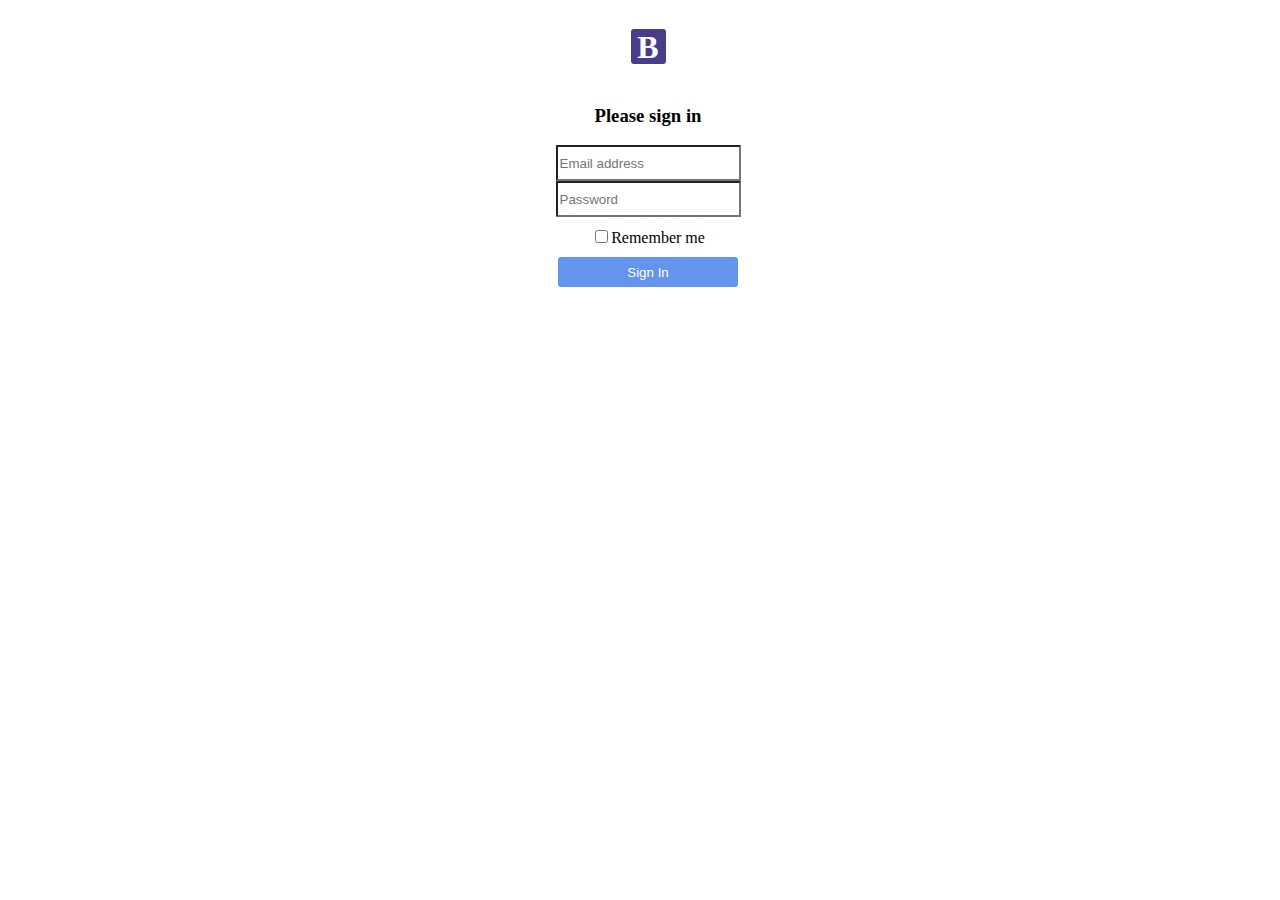
==== form.html @ 2525de61 "practice templates" ====
<!DOCTYPE html>
<html>
  <head>
      <link href="style.css" rel="stylesheet">
    <title></title>
  </head>
  <body class="main_form">
  
      <div class="form_container">
        <h1 class="logo"> B </h1> 
        <h3> Please sign in</h3>
       
        <input type="text" class="item3" placeholder="Email address" />
        <input type="text" class="item3" placeholder="Password" />
        <label> <input type="checkbox" name="remember"/>Remember me </label>
        <input type="button" class="submit" value="Sign In" />
    

      </div>
    </form>
  </body>
</html>
---- style.css ----
/*index page css*/

.container {
  text-align: center;
  margin-top: 50px;
}

.info {
  width: 300px;
  text-align: justify;
}

.btn {
  background-color: #595959;
  size: 20px;
  color: white;
  padding: 5px 5px;
  border-radius: 8%;
  font-size: small;
}
.btn:hover {
  background-color: blue;
}

.main_container {
  display: flex;
  margin-top: 50px;

  justify-content: space-evenly;
}
.flex_container1 {
  height: 400px;
  width: 300px;
}

.main_item {
  display: flex;
  flex-direction: row;
  justify-content: space-between;
}
body {
  height: 100%;
  width: 100%;
}
.thumbnail {
  border: 1px solid;
  border-color: black;
  background-color: #595959;
  padding: 50px;
  text-align: center;
  color: white;
  font-size: 20px;
}

.items-2 button {
  float: left;
  cursor: pointer;
}

.items-2 button:not(:last-child) {
  border-right: none;
}
/*form page css*/

.main_form {
  height: 100%;
  width: 100%;
}
.form_container {
  display: flex;
  justify-content: center;
  align-items: center;
  flex-direction: column;
}

.logo {
  border: 1px;
  border-color: black;
  border-radius: 3px;
  background-color: darkslateblue;
  height: 35px;
  width: 35px;
  text-align: center;
  color: white;
}

.item3 {
  height: 30px;
  border-radius: 1px;
}
.submit {
  width: 180px;
  background-color: cornflowerblue;
  height: 30px;
  color: white;
  border-radius: 3px;
  border: 0px;
}
.submit:hover {
  background-color: #595959;
}

/*price page css*/

a:hover,
a:active {
  background-color: cornflowerblue;
}
a {
  color: black;
  text-decoration: none;
  block-size: 10px;
}

label {
  margin-top: 10px;
  height: 30px;
  width: 180px;
  text-align: center;
}

.p_container {
  display: flex;
  flex-direction: column;
}
.container2 {
  display: flex;
  flex-direction: row;
  justify-content: space-evenly;
  margin-top: 20px;
}
.item_1 {
  border: 1px solid lightgrey;
  padding: 10px;
}
.title {
  border-bottom: 1px solid rgb(250, 248, 248);
}
.menu_container {
  display: flex;
  flex-direction: row;
  justify-content: space-between;
}
.btn_signup {
  border-color: cornflowerblue;
  color: cornflowerblue;
  background-color: white;
}
.menu_2 {
  text-align: center;
}
.main_footer {
  display: flex;
  flex-direction: row;
  justify-content: space-evenly;
}
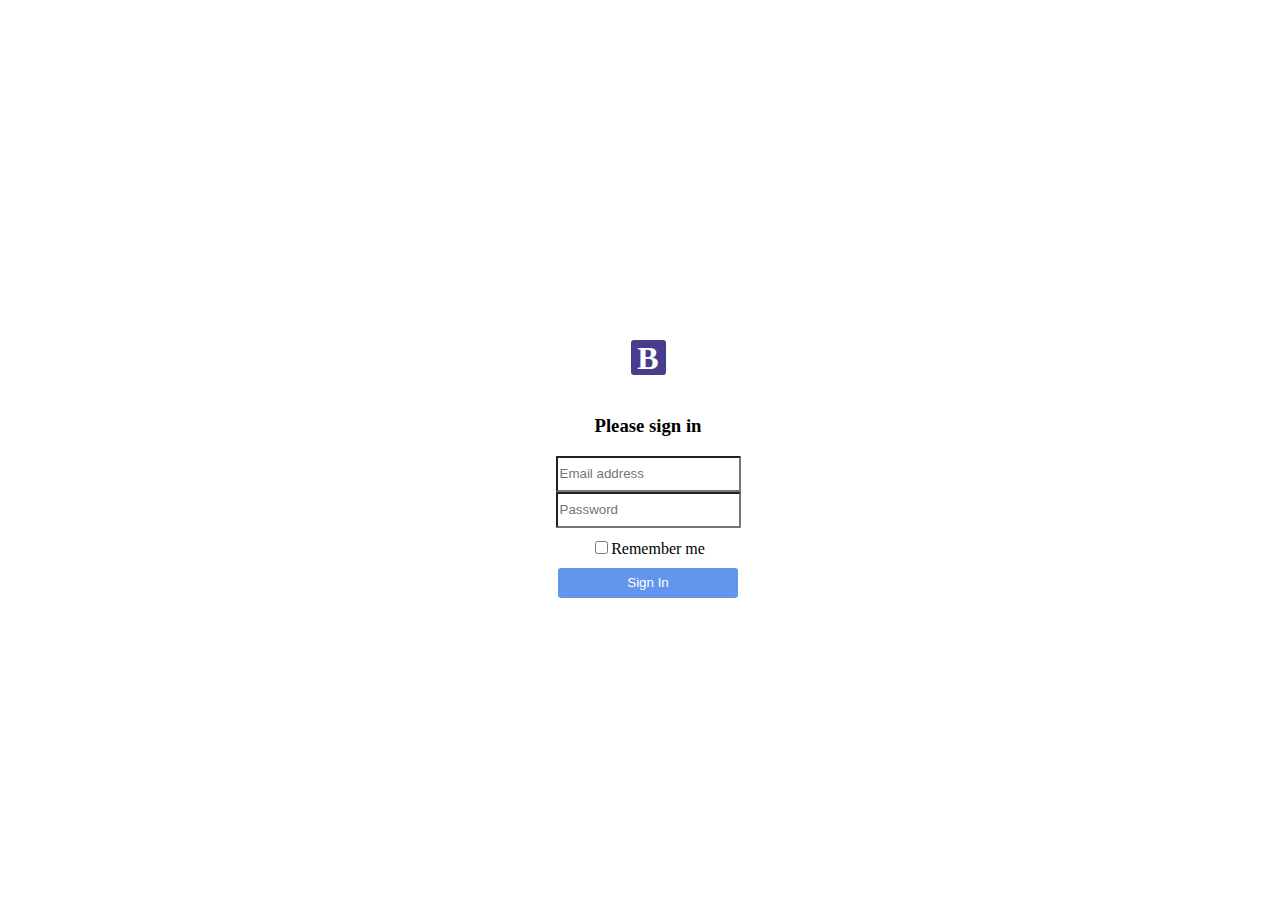
==== commit 564a2856: "added calc,filterList, todo" ====
--- a/form.html
+++ b/form.html
@@ -4,7 +4,7 @@
       <link href="style.css" rel="stylesheet">
     <title></title>
   </head>
-  <body class="main_form">
+  <body>
   
       <div class="form_container">
         <h1 class="logo"> B </h1> 
--- a/style.css
+++ b/style.css
@@ -62,11 +62,8 @@
 }
 /*form page css*/
 
-.main_form {
-  height: 100%;
-  width: 100%;
-}
 .form_container {
+  min-height: 100vh;
   display: flex;
   justify-content: center;
   align-items: center;
@@ -154,3 +151,81 @@
   flex-direction: row;
   justify-content: space-evenly;
 }
+
+/* Todo page css */
+
+.header {
+  min-height: 100vh;
+  display: flex;
+  justify-content: center;
+  align-items: center;
+  flex-direction: column;
+}
+.sub_container {
+  width: 400px;
+  height: 200px;
+}
+ul {
+  margin: 0px;
+  padding: 0px;
+}
+ul li {
+  cursor: pointer;
+  position: relative;
+  background: #eee;
+  font-size: 18px;
+  padding: 10px;
+  list-style-type: none;
+}
+ul li:nth-child(odd) {
+  background: #f9f9f9;
+}
+ul li:hover {
+  background: darkgray;
+}
+ul li.checked {
+  text-decoration: line-through;
+}
+.box {
+  text-align: center;
+  background-color: #202020;
+  color: white;
+  padding: 10px;
+}
+.box:after {
+  content: "";
+  clear: both;
+  display: table;
+}
+#txtId {
+  margin: 0px;
+  padding: 8px;
+  width: 75%;
+  float: left;
+  font-size: 15px;
+  border: none;
+}
+.addBtn {
+  margin: 0px;
+  float: left;
+  padding: 8px;
+  font-size: 15px;
+  cursor: pointer;
+  background: lightgray;
+  width: 60px;
+  text-align: center;
+  color: black;
+}
+.addBtn:hover {
+  background: darkgray;
+}
+.close{
+  position: absolute;
+  right: 0px;
+  top: 0px;
+  padding: 10px ;
+}
+.close:hover{
+  background-color: #202020;
+  color: white;
+}
